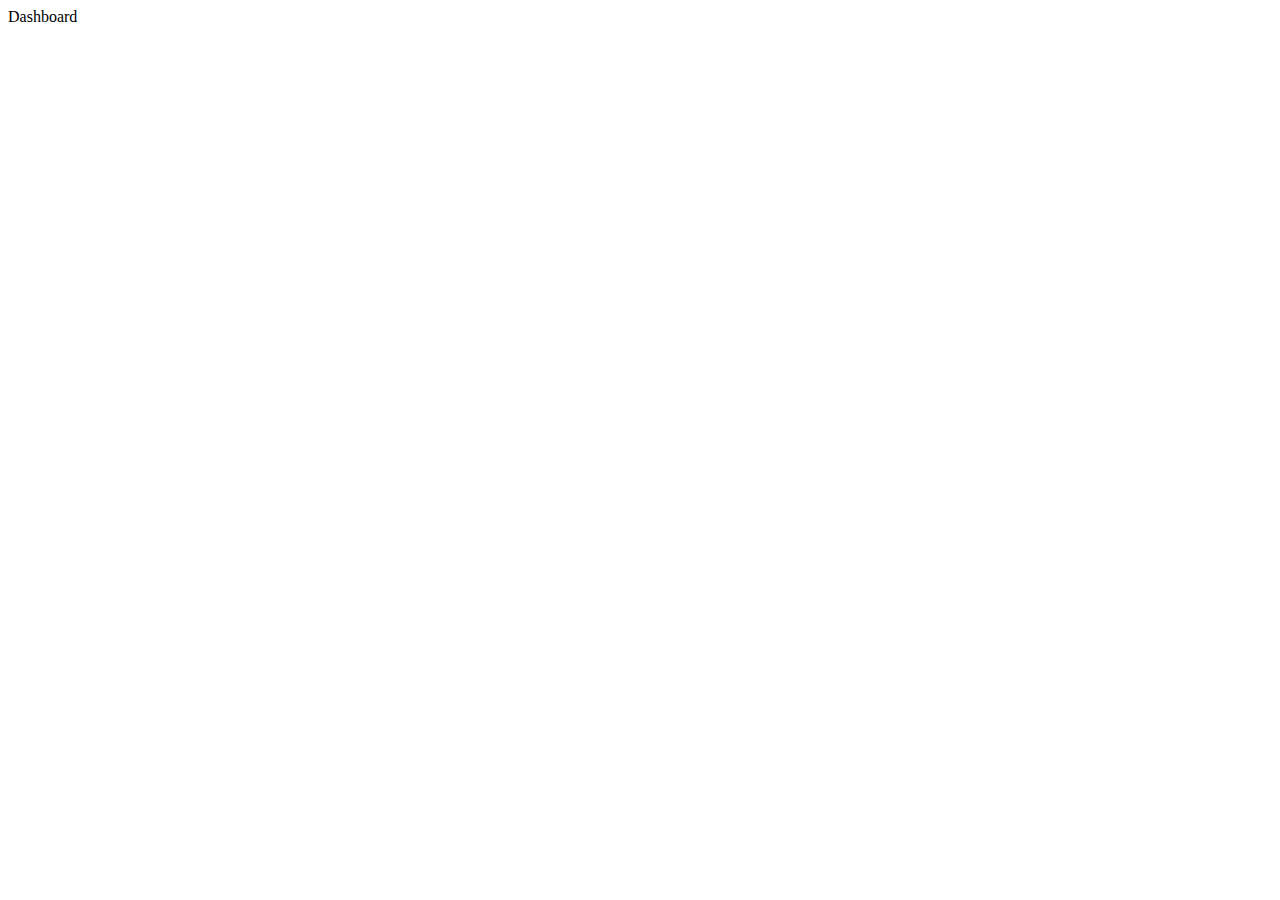
==== src/main/resources/public/dashboard/index.html @ 5adc877e "New Project" ====
<!DOCTYPE html>
<html>
<head>
	<title>Dashboard</title>
</head>
<body>
	<div class="container">
		<header class="nav">
			<div class="logo">Dashboard</div>
		</header>
		<main class="items-container">
			<div class="items">
				<div class="card">
					
					<div class="erase"></div>
				</div>
			</div>
		</main>
	</div>
</body>
</html>
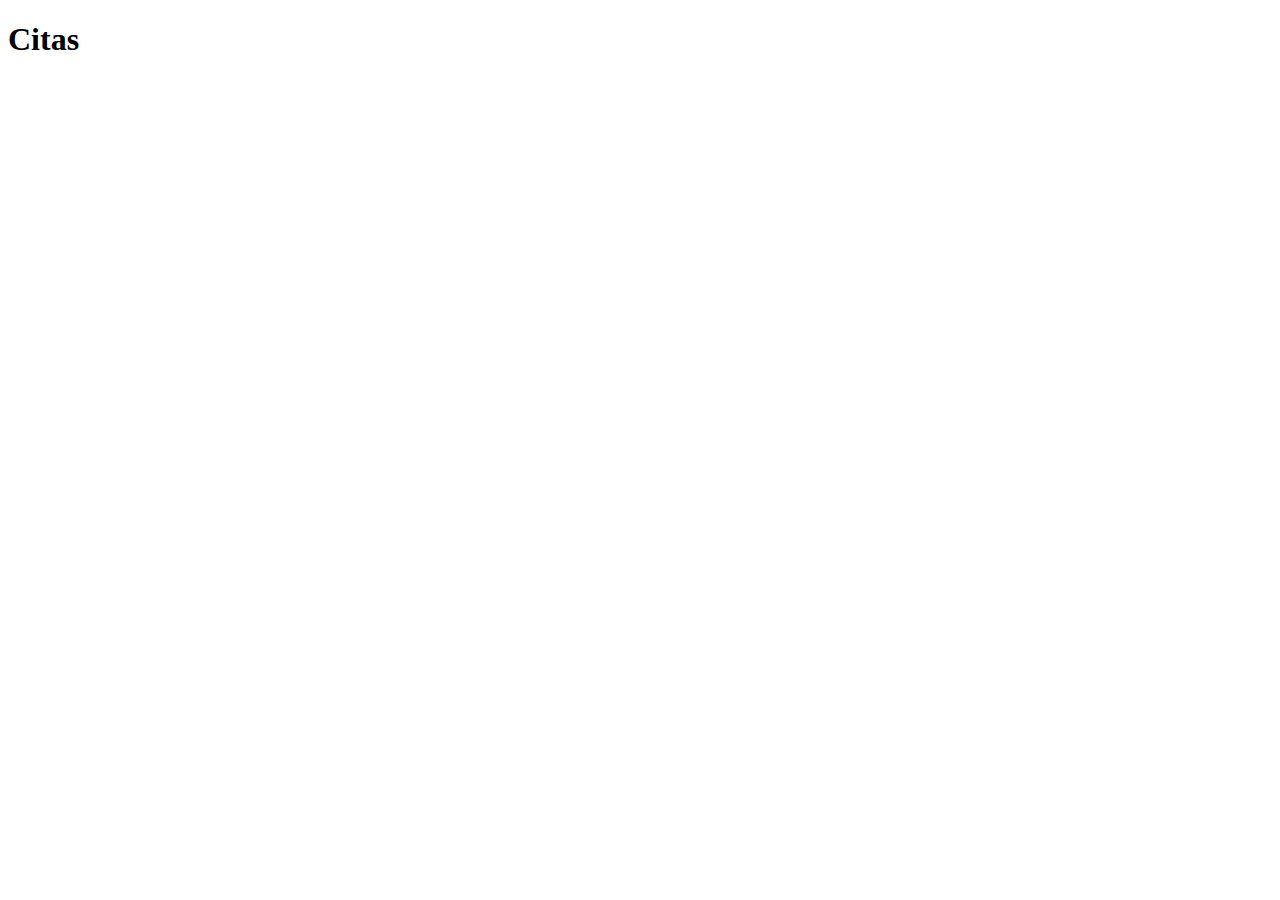
==== commit 400c2911: "Something" ====
--- a/src/main/resources/public/dashboard/index.html
+++ b/src/main/resources/public/dashboard/index.html
@@ -1,19 +1,19 @@
 <!DOCTYPE html>
 <html>
 <head>
+	<meta charset="utf-8">
 	<title>Dashboard</title>
+	<link rel="stylesheet" type="text/css" href="/dashboard/css/styles.css">
+	<link href="https://fonts.googleapis.com/icon?family=Material+Icons" rel="stylesheet">
+	<script type="text/javascript" src="/dashboard/js/main.js"></script>
 </head>
 <body>
 	<div class="container">
 		<header class="nav">
-			<div class="logo">Dashboard</div>
+			<div class="logo"><h1>Citas</h1></div>
 		</header>
 		<main class="items-container">
-			<div class="items">
-				<div class="card">
-					
-					<div class="erase"></div>
-				</div>
+			<div class="items"></div>
 			</div>
 		</main>
 	</div>
